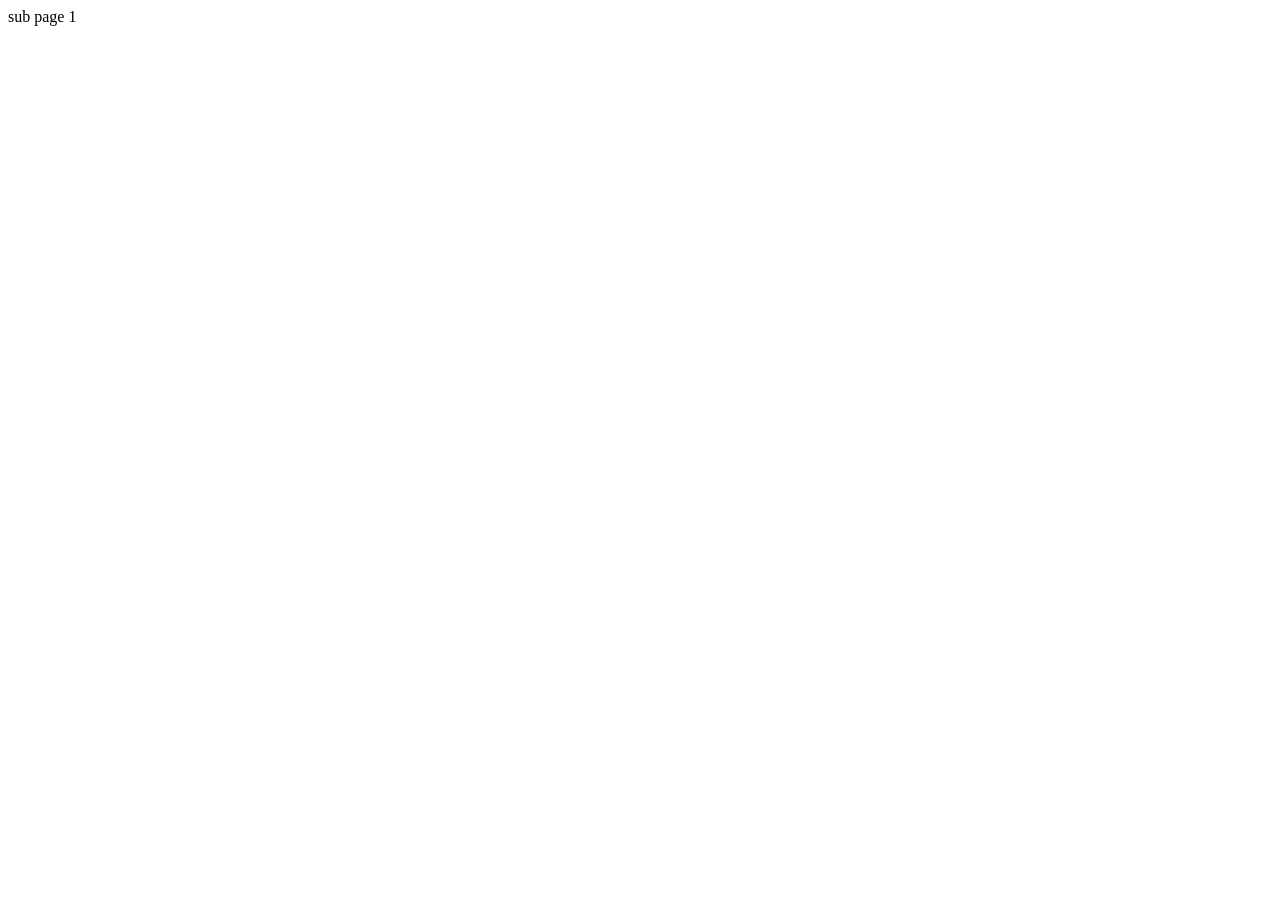
==== page1.html @ 122e835e "added sub page" ====
<!DOCTYPE html>
<html lang="en">
<head>
    <meta charset="UTF-8">
    <meta name="viewport" content="width=device-width, initial-scale=1.0">
    <title>Document</title>
</head>
<body>
    sub page 1
</body>
</html>
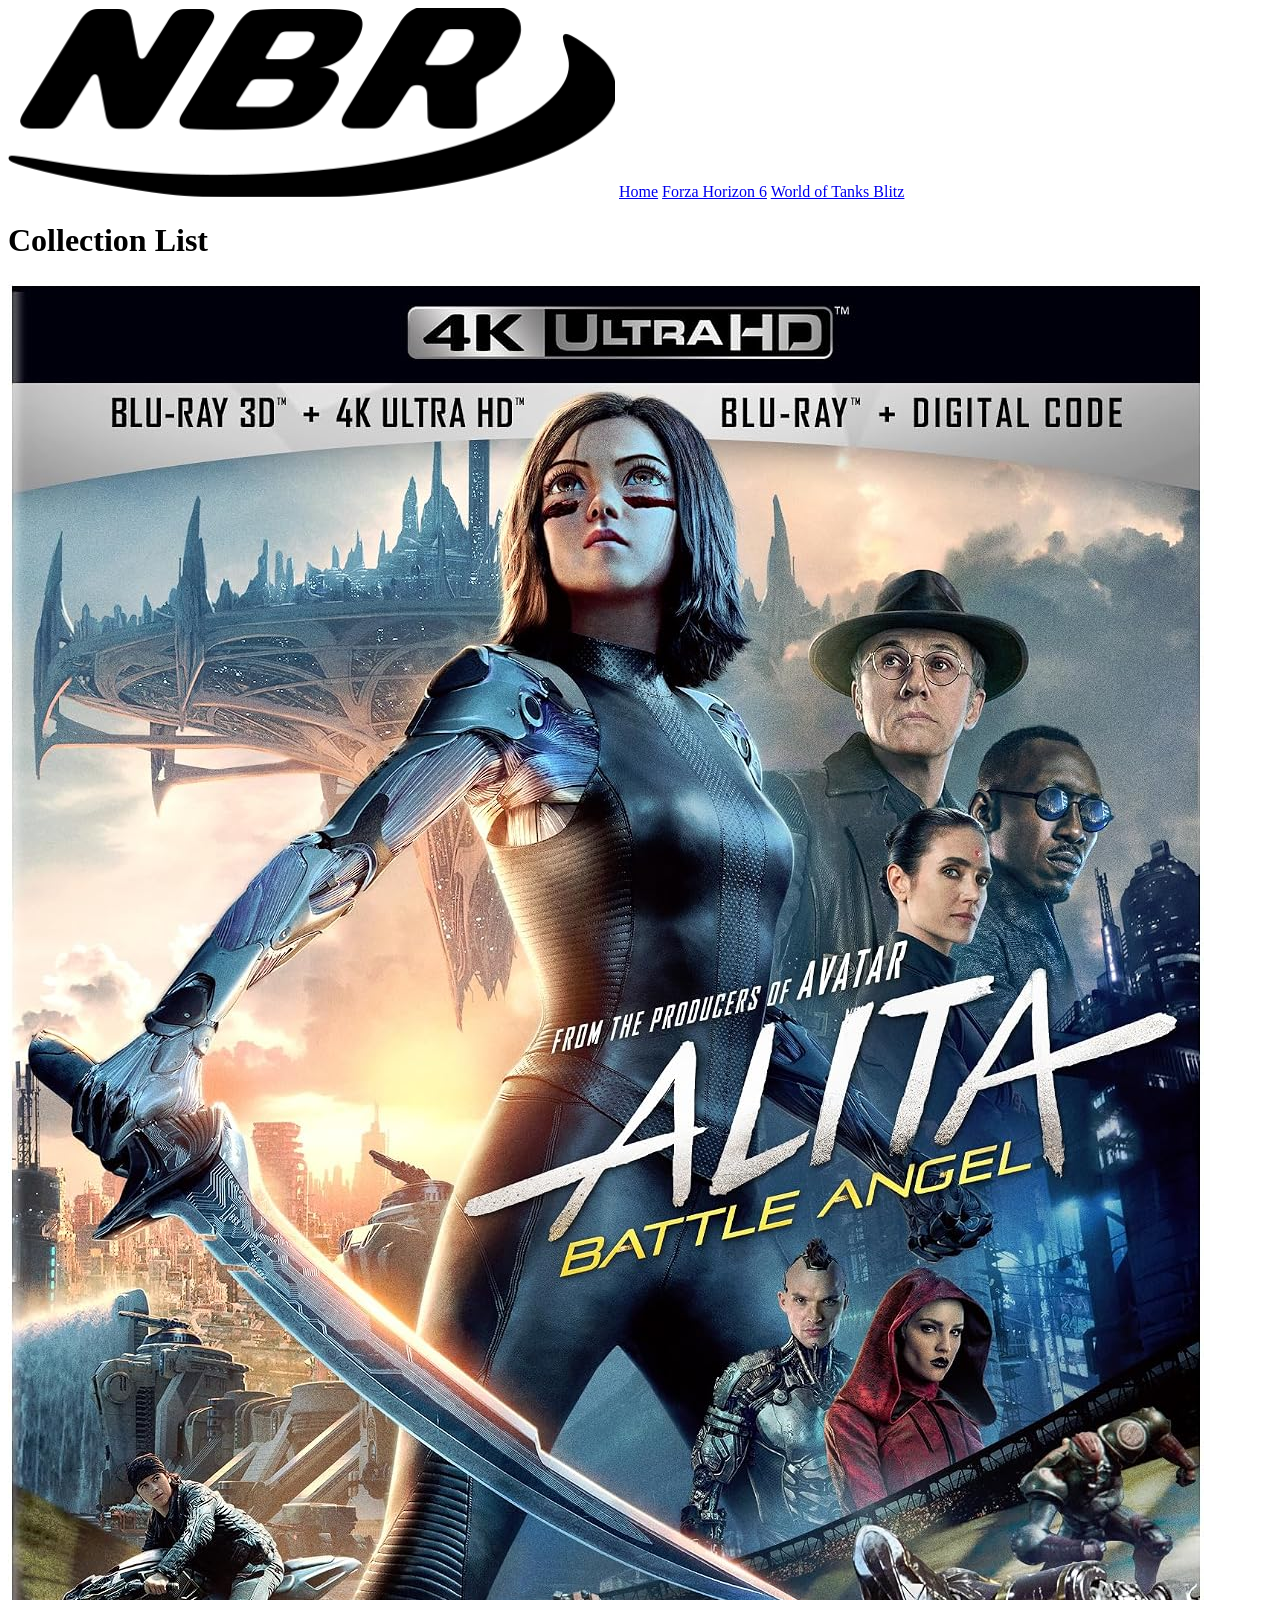
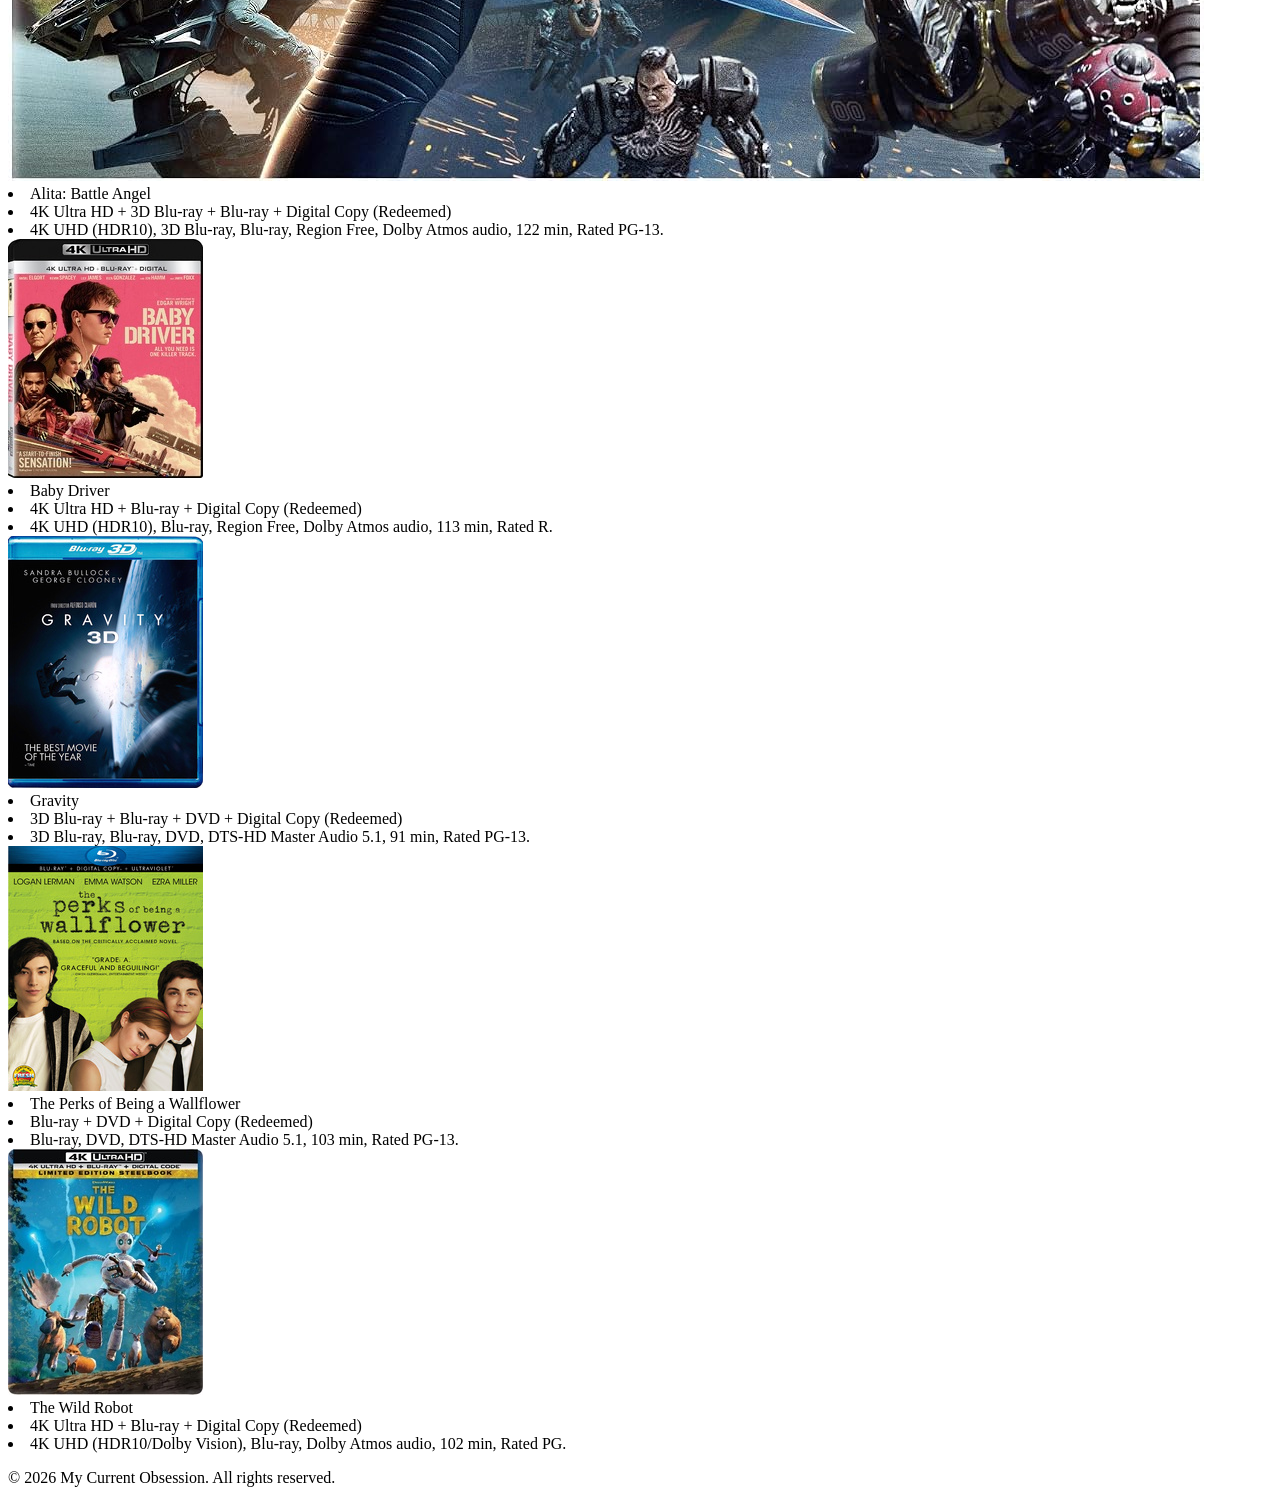
==== commit bede18d9: "Created html for page1" ====
--- a/page1.html
+++ b/page1.html
@@ -3,9 +3,54 @@
 <head>
     <meta charset="UTF-8">
     <meta name="viewport" content="width=device-width, initial-scale=1.0">
-    <title>Document</title>
+    <title>Collection</title>
 </head>
 <body>
-    sub page 1
+    <header>
+        <nav>
+            <a href="index.html"><img src="images/logo.png" alt="Logo"></a>
+            <a href="index.html" class="nav-link">Home</a>
+            <a href="page1.html" class="nav-link">Forza Horizon 6</a>
+            <a href="page2.html" class="nav-link">World of Tanks Blitz</a>
+        </nav>
+    </header>
+
+    <main>
+        <h1>Collection List</h1>
+        <section class="collection">
+            <img src="images/alita.jpg" alt="alita">
+            <li>Alita: Battle Angel</li>
+            <li>4K Ultra HD + 3D Blu-ray + Blu-ray + Digital Copy (Redeemed)</li>
+            <li>4K UHD (HDR10), 3D Blu-ray, Blu-ray, Region Free, Dolby Atmos audio, 122 min, Rated PG-13.</li>        
+        </section>
+        <section class="collection">
+            <img src="images/baby_driver.jpg" alt="baby_driver">
+            <li>Baby Driver</li>
+            <li>4K Ultra HD + Blu-ray + Digital Copy (Redeemed)</li>
+            <li>4K UHD (HDR10), Blu-ray, Region Free, Dolby Atmos audio, 113 min, Rated R.</li>        
+        </section>
+        <section class="collection">
+            <img src="images/gravity.jpg" alt="gravity">
+            <li>Gravity</li>
+            <li>3D Blu-ray + Blu-ray + DVD + Digital Copy (Redeemed)</li>
+            <li>3D Blu-ray, Blu-ray, DVD, DTS-HD Master Audio 5.1, 91 min, Rated PG-13.</li>        
+        </section>
+        <section class="collection">
+            <img src="images/wallflower.jpg" alt="wallflower">
+            <li>The Perks of Being a Wallflower</li>
+            <li>Blu-ray + DVD + Digital Copy (Redeemed)</li>
+            <li>Blu-ray, DVD, DTS-HD Master Audio 5.1, 103 min, Rated PG-13.</li>        
+        </section>
+        <section class="collection">
+            <img src="images/robot.jpg" alt="robot">
+            <li>The Wild Robot</li>
+            <li>4K Ultra HD + Blu-ray + Digital Copy (Redeemed)</li>
+            <li>4K UHD (HDR10/Dolby Vision), Blu-ray, Dolby Atmos audio, 102 min, Rated PG.</li>        
+        </section>
+    </main>
+
+     <footer>
+            <p>&copy; 2026 My Current Obsession. All rights reserved.</p>
+        </footer>
 </body>
 </html>
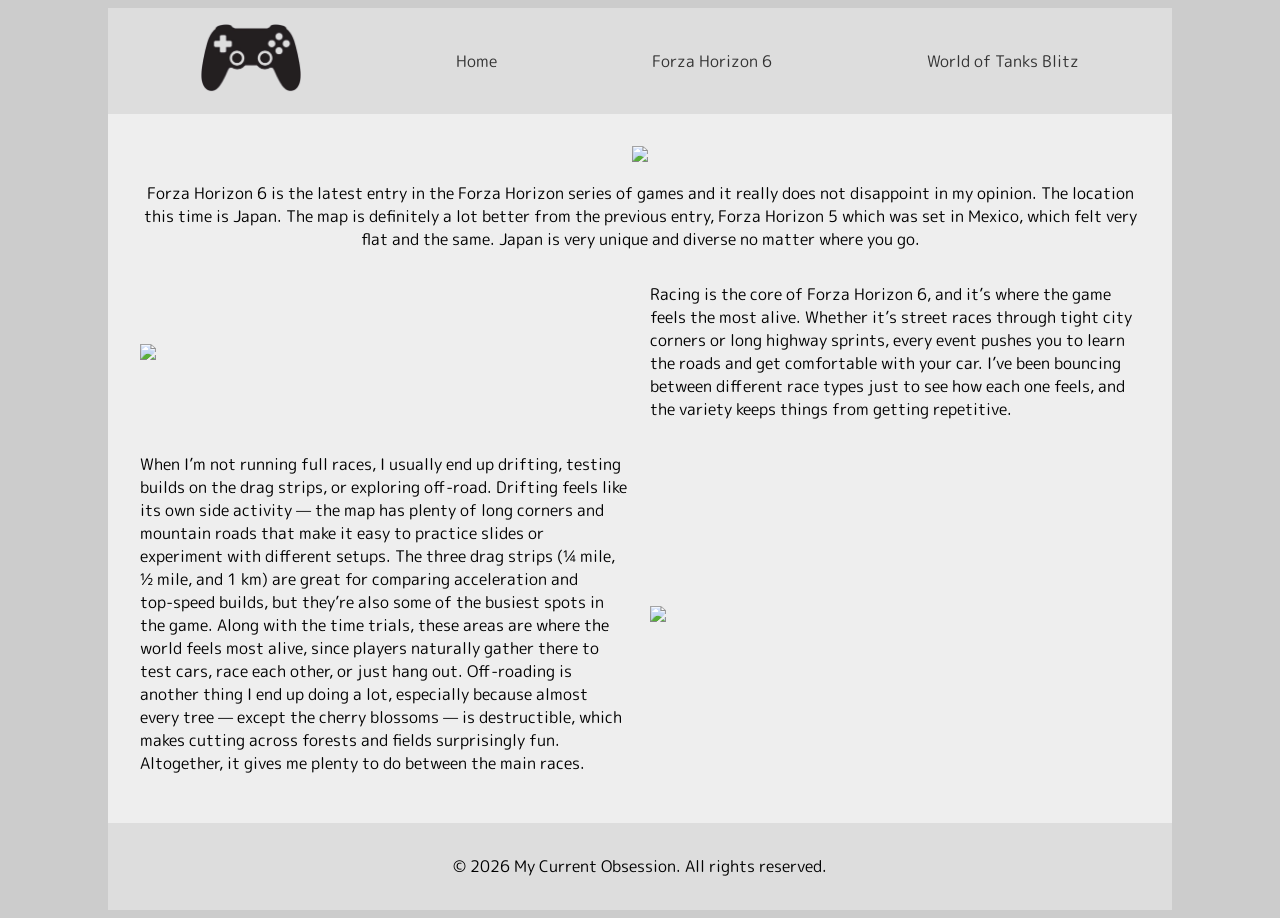
==== commit bc44275b: "added css for page 1 and remove images" ====
--- a/page1.html
+++ b/page1.html
@@ -1,56 +1,40 @@
 <!DOCTYPE html>
 <html lang="en">
-<head>
-    <meta charset="UTF-8">
-    <meta name="viewport" content="width=device-width, initial-scale=1.0">
-    <title>Collection</title>
-</head>
-<body>
-    <header>
-        <nav>
-            <a href="index.html"><img src="images/logo.png" alt="Logo"></a>
-            <a href="index.html" class="nav-link">Home</a>
-            <a href="page1.html" class="nav-link">Forza Horizon 6</a>
-            <a href="page2.html" class="nav-link">World of Tanks Blitz</a>
-        </nav>
-    </header>
+    <head>
+        <meta charset="UTF-8">
+        <meta name="viewport" content="width=device-width, initial-scale=1.0">
+        <link rel="stylesheet" href="styles/page1.css">
+        <title>Collection</title>
+    </head>
+    <body>
+        <div class="wrapper">
+            <header>
+                <nav>
+                    <a href="index.html"><img src="images/logo.png" alt="Logo"></a>
+                    <a href="index.html" class="nav-link">Home</a>
+                    <a href="page1.html" class="nav-link">Forza Horizon 6</a>
+                    <a href="page2.html" class="nav-link">World of Tanks Blitz</a>
+                </nav>
+            </header>
 
-    <main>
-        <h1>Collection List</h1>
-        <section class="collection">
-            <img src="images/alita.jpg" alt="alita">
-            <li>Alita: Battle Angel</li>
-            <li>4K Ultra HD + 3D Blu-ray + Blu-ray + Digital Copy (Redeemed)</li>
-            <li>4K UHD (HDR10), 3D Blu-ray, Blu-ray, Region Free, Dolby Atmos audio, 122 min, Rated PG-13.</li>        
-        </section>
-        <section class="collection">
-            <img src="images/baby_driver.jpg" alt="baby_driver">
-            <li>Baby Driver</li>
-            <li>4K Ultra HD + Blu-ray + Digital Copy (Redeemed)</li>
-            <li>4K UHD (HDR10), Blu-ray, Region Free, Dolby Atmos audio, 113 min, Rated R.</li>        
-        </section>
-        <section class="collection">
-            <img src="images/gravity.jpg" alt="gravity">
-            <li>Gravity</li>
-            <li>3D Blu-ray + Blu-ray + DVD + Digital Copy (Redeemed)</li>
-            <li>3D Blu-ray, Blu-ray, DVD, DTS-HD Master Audio 5.1, 91 min, Rated PG-13.</li>        
-        </section>
-        <section class="collection">
-            <img src="images/wallflower.jpg" alt="wallflower">
-            <li>The Perks of Being a Wallflower</li>
-            <li>Blu-ray + DVD + Digital Copy (Redeemed)</li>
-            <li>Blu-ray, DVD, DTS-HD Master Audio 5.1, 103 min, Rated PG-13.</li>        
-        </section>
-        <section class="collection">
-            <img src="images/robot.jpg" alt="robot">
-            <li>The Wild Robot</li>
-            <li>4K Ultra HD + Blu-ray + Digital Copy (Redeemed)</li>
-            <li>4K UHD (HDR10/Dolby Vision), Blu-ray, Dolby Atmos audio, 102 min, Rated PG.</li>        
-        </section>
-    </main>
+            <main>
+                <div class="forza">
+                    <img src="images/">
+                    <p>Forza Horizon 6 is the latest entry in the Forza Horizon series of games and it really does not disappoint in my opinion. The location this time is Japan. The map is definitely a lot better from the previous entry, Forza Horizon 5 which was set in Mexico, which felt very flat and the same. Japan is very unique and diverse no matter where you go. </p>
+                </div>
+                <div class="racing">
+                    <img src="images/">
+                    <p>Racing is the core of Forza Horizon 6, and it’s where the game feels the most alive. Whether it’s street races through tight city corners or long highway sprints, every event pushes you to learn the roads and get comfortable with your car. I’ve been bouncing between different race types just to see how each one feels, and the variety keeps things from getting repetitive. </p>
+                </div>
+                <div class="race">
+                    <img src="images/">
+                    <p>When I’m not running full races, I usually end up drifting, testing builds on the drag strips, or exploring off‑road. Drifting feels like its own side activity — the map has plenty of long corners and mountain roads that make it easy to practice slides or experiment with different setups. The three drag strips (¼ mile, ½ mile, and 1 km) are great for comparing acceleration and top‑speed builds, but they’re also some of the busiest spots in the game. Along with the time trials, these areas are where the world feels most alive, since players naturally gather there to test cars, race each other, or just hang out. Off‑roading is another thing I end up doing a lot, especially because almost every tree — except the cherry blossoms — is destructible, which makes cutting across forests and fields surprisingly fun. Altogether, it gives me plenty to do between the main races. </p>
+                </div>    
+            </main>
 
-     <footer>
-            <p>&copy; 2026 My Current Obsession. All rights reserved.</p>
-        </footer>
-</body>
+            <footer>
+                <p>&copy; 2026 My Current Obsession. All rights reserved.</p>
+            </footer>
+        </div>
+    </body>
 </html>
--- a/styles/page1.css
+++ b/styles/page1.css
@@ -0,0 +1,101 @@
+@font-face {
+    font-family: 'Orbitron';
+    src: url('../fonts/Orbitron.ttf') format('truetype');
+}
+
+@font-face {
+    font-family: 'MPLUSRounded1c';
+    src: url('../fonts/MPLUSRounded1c.ttf') format('truetype');
+}
+
+h1 {
+    font-family: 'Orbitron', sans-serif;
+}
+
+p, a {
+    font-family: 'MPLUSRounded1c', sans-serif;
+}
+
+body {
+    padding: 0 100px;
+    background-color: #cccccc;
+}
+
+.wrapper {
+    margin: 0 auto;
+    background-color: #eee;
+}
+
+nav {
+    display: flex;
+    justify-content: space-around;
+    align-items: center;
+    padding: 1rem;
+    background-color: #dddddd;
+}
+
+nav img {
+    width: 100px;
+}
+
+nav a {
+    text-decoration: none;
+    color: #333333;
+}
+
+nav a:hover {
+    font-size: 1.1rem;
+}
+
+#main-intro {
+    font-size: 1.2rem;
+    margin-bottom: 2rem;
+    padding: 100px 20%;
+}
+
+main {
+    padding: 2rem;
+}
+
+.forza {
+    justify-content: center;
+    text-align: center;
+}
+
+.racing {
+    display: flex;
+    align-items: center;
+    gap: 20px;
+}
+
+.racing img {
+    flex: 1;
+    max-width: 50%;
+}
+
+.racing p {
+    flex: 1;
+}
+
+.race {
+    display: flex;
+    flex-direction: row-reverse;
+    align-items: center;
+    gap: 20px;
+}
+
+.race img {
+    flex: 1;
+    max-width: 50%;
+}
+
+.race p {
+    flex: 1;
+}
+
+
+footer {
+    text-align: center;
+    background-color: #dddddd;
+    padding: 1rem;
+}
